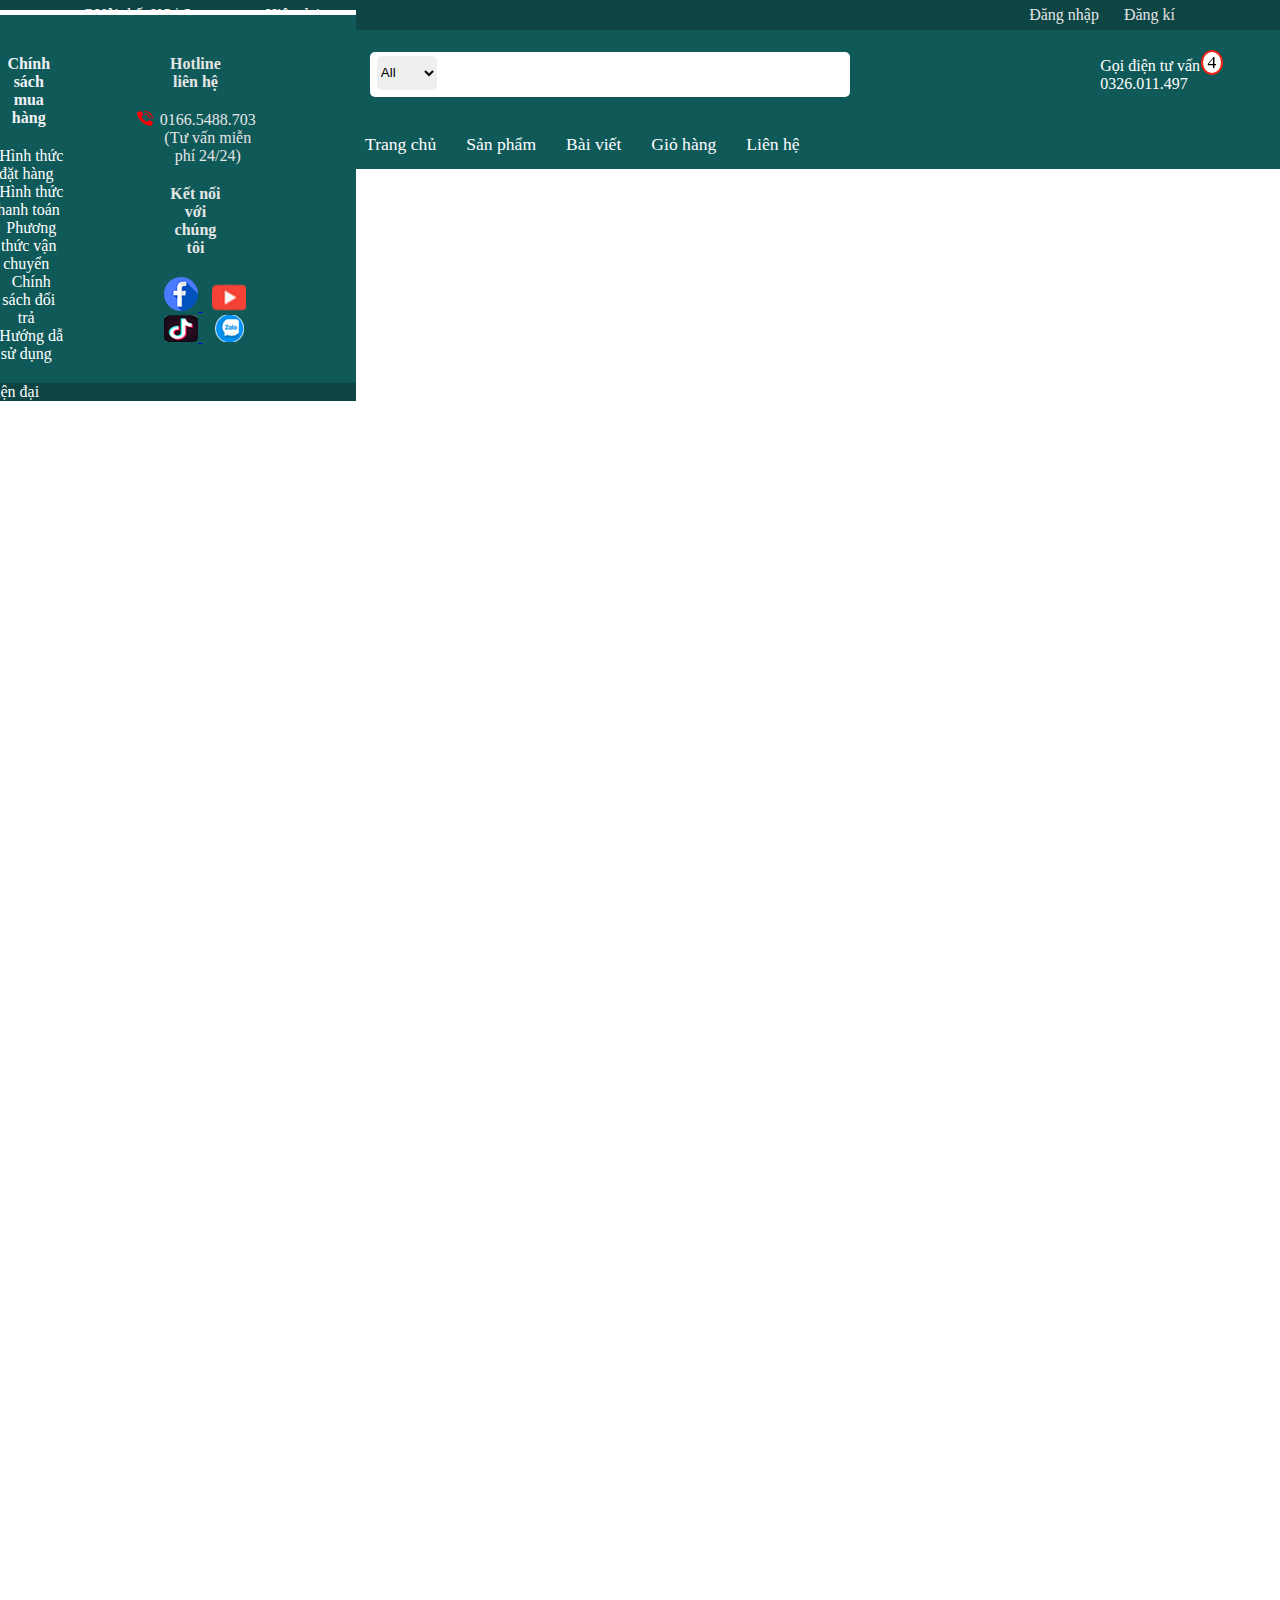
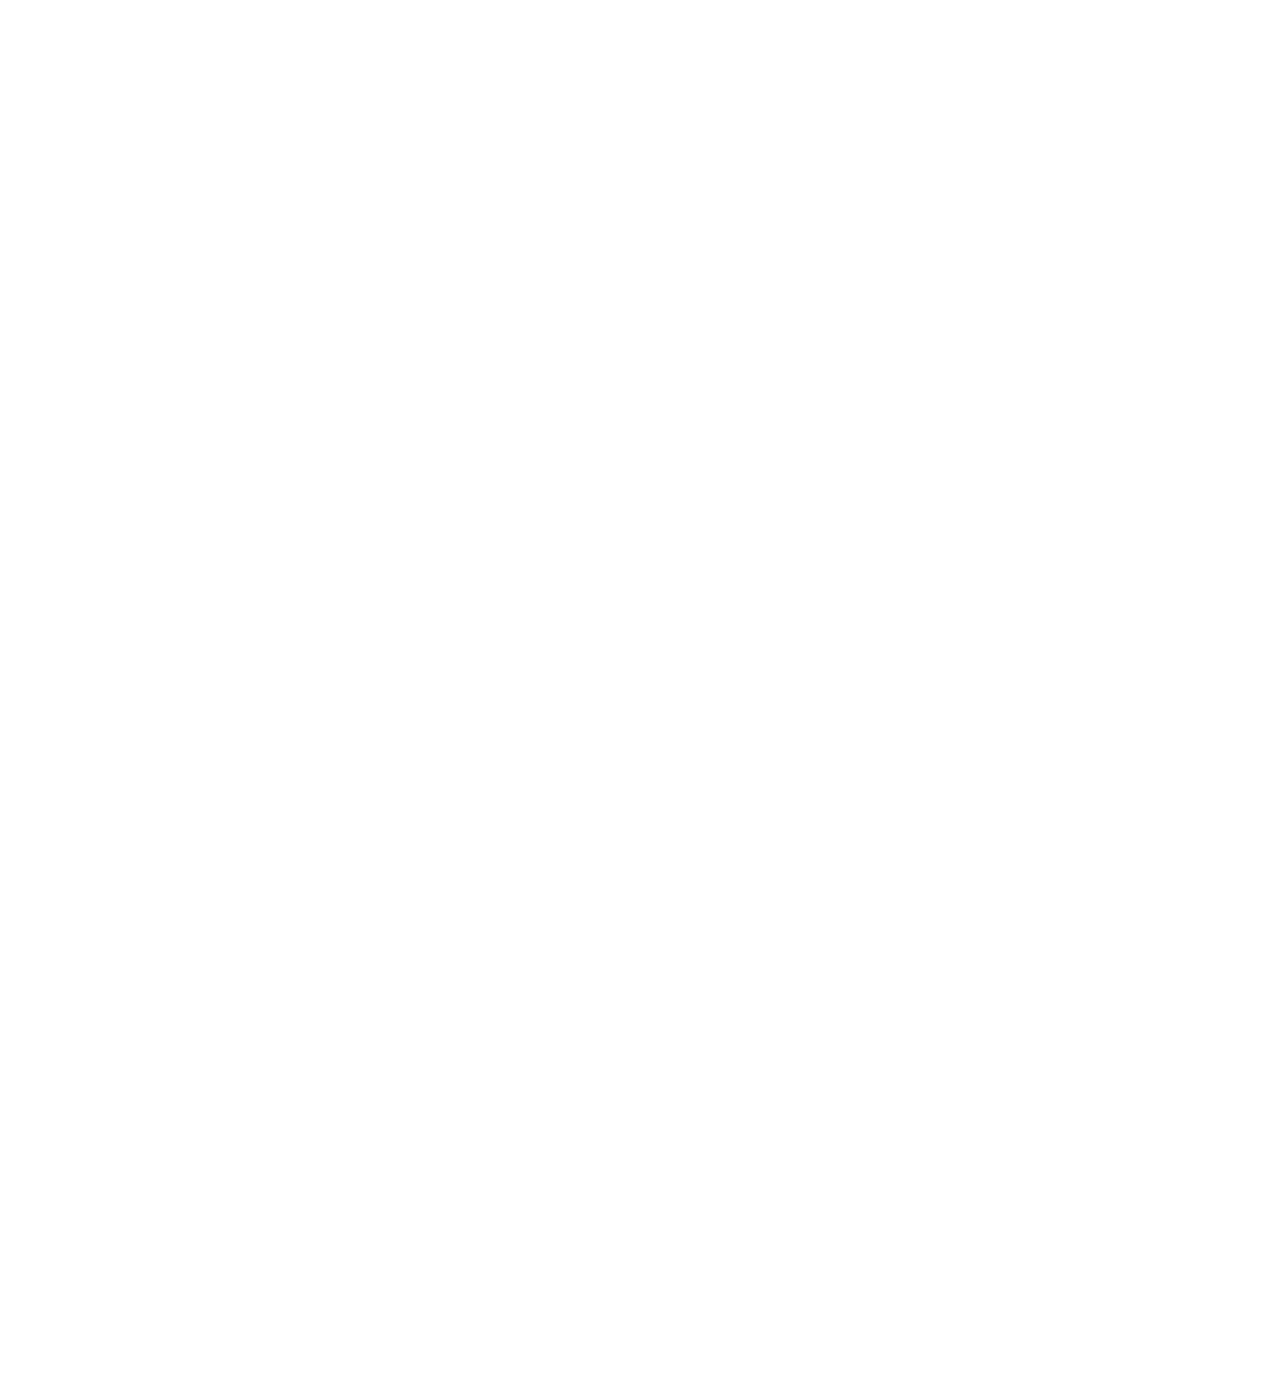
==== lienhe.html @ 7a51e93e "push code" ====
<!DOCTYPE html>
<html lang="en">
<head>
    <meta charset="UTF-8">
    <meta http-equiv="X-UA-Compatible" content="IE=edge">
    <meta name="viewport" content="width=device-width, initial-scale=1.0">
    <title>Liên hệ</title>
    <link rel="stylesheet" href="https://use.fontawesome.com/releases/v5.7.0/css/all.css" >
    <link rel="stylesheet" href="https://cdnjs.cloudflare.com/ajax/libs/font-awesome/6.3.0/css/all.min.css" integrity="sha512-SzlrxWUlpfuzQ+pcUCosxcglQRNAq/DZjVsC0lE40xsADsfeQoEypE+enwcOiGjk/bSuGGKHEyjSoQ1zVisanQ==" crossorigin="anonymous" referrerpolicy="no-referrer" />
    <link rel="stylesheet" href="css/home.css"> 
    <link rel="stylesheet" href="css/lienhe.css"> 
    <link rel="stylesheet" href="css/login.css">
    
</head>
<body>
    <div class="warreper">
        <div class="header">
            <div class="header_top">
                <div class="container center">
                    <div class="header_left">
                        <span>@Nội thất KS | Sang trọng - Hiện đại</span>
                    </div>
                    <div class="header_right">
                        <a href="login.html" class="a">
                            <div class="login">
                                <div class="item">Đăng nhập</div>
                            </div>
                        </a>
                        <a href="rigister.html" class="a">
                            <div class="login">
                                <div class="item">Đăng kí</div>
                            </div>
                        </a>
                    </div>
                </div>
            </div>
            <div class="header_content">
                <div class="container center">
                    <div class="logo">
                        <img src="images/logo.png" >
                    </div>
                    <div class="search">
                        <div class="search_menu">
                            <select id="select-search" >
                                <option value="0">All</option>
                                <option value="1">Tủ</option>
                                <option value="2">Bàn</option>
                                <option value="3">Ghế</option>
                                <option value="4">Giường</option>
                                <option value="5">Sofa</option>
                            </select>
                                                  <i class="fa-solid fa-magnifying-glass"></i>
                        </div>
                    </div>
                    <div class="action">
                        <div class="action_left">
                            <i class="fa-solid fa-phone"></i>
                        </div>
                        <div class="action_right">
                            <div class="action_right_above">
                                Gọi điện tư vấn <br> 0326.011.497
                            </div>
                        </div>
                        <a href="cart.html" class="a3">

                            <div class="action_outermost">
                                <span class="action_outermost_so">4</span>
                                <i class="fa-solid fa-cart-shopping"></i>
                            </div>
                        </a>
                    </div>
                </div>
                
            </div>
            <div id="menu">
                <div class="container center">
                    <section class="header_menu">
                        <div class="header_menu_nav">
                            <i class="fas fa-bars header_nav_menu_icon"></i>
                            <div class="header_menu_product">Danh mục sản phẩm</div>
                        </div>
                        <div class="header_list_menu">
                            <ul class="header_nav_list">
                                <li class="header_nav_item">
                                    <a href="index.html" class="header_nav_link">Trang chủ</a>
                                </li>
                                <li class="header_nav_item">
                                    <a href="product.html" class="header_nav_link">Sản phẩm</a>
                                </li>
                                <li class="header_nav_item">
                                    <a href="post.html" class="header_nav_link">Bài viết</a>
                                </li>
                                <li class="header_nav_item">
                                    <a href="cart.html" class="header_nav_link">Giỏ hàng</a>
                                </li>
                                <li class="header_nav_item">
                                    <a href="lienhe.html" class="header_nav_link">Liên hệ</a>
                                </li>
                            </ul>
                        </div>
                    </section>
                </div>
            </div>  </div>
                        <div class="search_input">
                            <input type="text" id="" placeholder="Tìm kiếm tại đây..." outline="none">
                        </div>
                        <div class="search_icon">


    <div class="noidung1">           
            
            <div class="noidung">
                <iframe src="https://www.google.com/maps/embed?pb=!1m14!1m8!1m3!1d7836.854079537926!2d106.62988812275388!3d10.855088627388866!3m2!1i1024!2i768!4f13.1!3m3!1m2!1s0x0%3A0x11690ada8c36f9bc!2sFPT%20Polytechnic!5e0!3m2!1sfr!2s!4v1676359231162!5m2!1sfr!2s" width="100%" height="450" style="border:0;" allowfullscreen="" loading="lazy" referrerpolicy="no-referrer-when-downgrade"></iframe>
            </div>
        

        <div class="row mt-4 mb-4">
            <div class="col-lg-6 col-md-6 col-sm-12 contact__self">
                <h3 class="mb-4">
                    Liên hệ với chúng tôi
                </h3>

                <p>
                    Để không ngừng nâng cao chất lượng dịch vụ và đáp ứng tốt hơn nữa các yêu cầu của Quý khách,
                    chúng tôi mong muốn nhận được các thông tin phản hồi. Nếu Quý khách có bất kỳ thắc mắc hoặc đóng
                    góp nào, xin vui lòng liên hệ với chúng tôi theo thông tin dưới đây. Chúng tôi sẽ phản hồi lại
                    Quý khách trong thời gian sớm nhất.
                </p>

                <h3 class="mt-4 mb-4">
                    Thông tin liên hệ
                </h3>

                <ul class="contact_self_list">
                    <li class="contact_self_item">
                        <a class="contact_self_link" href="#">noithatks0427.com</a>
                    </li>
                    <li class="contact_self_item">
                        <a class="contact_self_link" href="#">SĐT: 0326.011.497</a>
                    </li>
                    <li class="contact_self_item">
                        <a class="contact_self_link" href="#">Email: noithatks0427@gmail.com</a>
                    </li>
                    <li class="contact_self_item">
                        <a class="contact_self_link" href="#">Địa chỉ: 750/5 Quốc lộ 13, Hiệp Bình Phước, Quận Thủ
                            Đức, Thành Phố Hồ Chí Minh</a>
                    </li>
                </ul>
            </div>

            <div class="col-lg-6 col-md-6 col-sm-12 contact__regist">
                <h3 class="mb-4">
                    Đăng ký tư vấn miễn phí
                </h3>

                <p>Quý khách vui lòng để lại thông tin để nhân viên tư vấn điện lại cho bạn sớm nhất!</p>

                <form>
                    <input type="text" id="exampleInputEmail1" aria-describedby="emailHelp"
                        placeholder="Họ tên của bạn...">

                    <input type="email" id="exampleInputEmail1" aria-describedby="emailHelp"
                        placeholder="Email của bạn...">

                    <input type="number" id="exampleInputEmail1" aria-describedby="emailHelp"
                        placeholder="Số điện thoại...">

                    <textarea name="" id="" cols="50" rows="8" placeholder="Nội dung cần tư vấn..."></textarea><br>
                    <button type="submit">Gửi liên hệ</button>
                </form>
            </div>
        </div>
    </div>
    <footer class="footer">
        <section class="footer__top">
            <div class="footer_total">
                <article class="footer_left">
                    <h4 class="footer_left_top">
                        Về chúng tôi
                    </h4>
                    <div class="footer_left_bottom">
                        Nội thất KS là hệ thống chuyên cung cấp những
                        phụ kiện, thiết bị cần thiết cho gia đình các
                        bạn trên khắp cả nước.Chúng tôi sẽ liên tục cập
                        nhật những sản phẩm mới nhất, chất lượng nhất,
                        hợp thời nhất giúp các bạn có những trải nghiệm
                        tuyệt vời! <br> <br>
                        Điện thoại: 0166.5488.703 <br>
                        Email: noithatks0427@gmail.com <br>
                        Zalo: 0166 5488 703 <br>
                    </div>
                </article>
                <article class="footer_top_policy ">
                    <h4 class="footer_left_top">
                        Chính sách mua hàng
                    </h4>
                    <ul class="footer_top_policy_list">
                        <li class="footer_top_policy_item">
                            <a href="#" class="footer_top_policy_link">Hình thức đặt hàng</a>
                        </li>
                        <li class="footer_top_policy_item">
                            <a href="#" class="footer_top_policy_link">Hình thức thanh toán</a>
                        </li>
                        <li class="footer_top_policy_item">
                            <a href="#" class="footer_top_policy_link">Phương thức vận chuyển</a>
                        </li>
                        <li class="footer_top_policy_item">
                            <a href="#" class="footer_top_policy_link">Chính sách đổi trả</a>
                        </li>
                        <li class="footer_top_policy_item">
                            <a href="#" class="footer_top_policy_link">Hướng dẫ sử dụng</a>
                        </li>
                    </ul>
                </article>

                <article class="footer_top_contact_wrap">
                    
                        <h4 class="footer_top_contact_heading">
                            Hotline liên hệ
                        </h4>

                    <div class="footer_top_contact">
                        <div class="footer_top_contact_icon">
                            <img src="images/phone_top.png" class="footer_top_contact_img">
                        </div>

                        <div class="footer_top_contact_phone_wrap">
                            <div class="footer_top_contact_phone">
                                 0166.5488.703
                            </div>
                            <div class="footer_top_contact_des">
                                (Tư vấn miễn phí 24/24)
                            </div>
                        </div>
                    </div>

                    <h4 class="footer_top_contact_heading">
                        Kết nối với chúng tôi
                    </h4>

                    <div class="footer_top_contact_social">
                        <a href="#" class="footer_top_contact_social_link">
                            <img src="images/facebook.png">
                        </a>
                        <a href="#" class="footer_top_contact_social_link">
                            <img src="images/youtube.png">
                        </a>
                        <a href="#" class="footer_top_contact_social_link">
                            <img src="images/tiktok.png">
                        </a>
                        <a href="#" class="footer_top_contact_social_link">
                            <img src="images/zalo.png">
                        </a>
                    </div>
                </article>
            </div>
        </section>
        <section class="footer_bottom">
            <div class="content">
                <div class="footer_bottom_content">
                    <span class="footer_bottom_content">@Nội thất KS | Sang trọng - Hiện đại</span>
                </div>
            </div>
        </section>
    </footer>

        
        
</body>
</html>
---- css/home.css ----
@import url('https://fonts.googleapis.com/css2?family=Roboto:wght@300;400;500;700;900&display=swap');
*{
    margin: 0%;
    padding: 0%;
    box-sizing: border-box;
}
.header{
    
    font-size: 1em;
}
.center{
    display: flex;  
    justify-content: space-between;
    align-items: center;
}
.container{
    width: 1150px;
}
.header_right{
    display: flex;
    
}
.bestselling_product_m{
    padding-left: 50px;
    margin: 10px;
    display: flex;
}

.header_top{
    display: flex;
    justify-content: space-between;
    padding: 10px 80px;
    color: white;
    background: #0d4444;
    height: 30px;
}
.action, .search, .action{
    display: inline-flex;
}
.login{
    margin-right: 25px;
    color: white;
    text-decoration: none;
}
.item{
    text-decoration: none;
}

.header_content{
    background-color: #0f5959;
    display: flex;
    justify-content: space-evenly;
    padding: 0 50px;
}
.logo img{
    width: 85px;
}
.search{
    display: flex;
    height: 45px;
    background-color: white;
    padding: 7px;
    border-radius: 5px;
    align-items: center;
    border-radius: 5px;
    width: 480px;
    justify-content: space-between;
}
.search_menu{
    width: 60px;
    height: 120%;
    
}
.search_menu #select-search{
    width: 100%;
    height: 34px;
    border-radius: 5px;
    border: none;
}
.search_menu #select-search:focus{
    outline: none;
}
.search_icon{
    background-color: #0d4444;
    width: 36px;
    height: 36px;
    display: flex;
    border-radius: 5px;
    justify-content: center;
    align-items: center;
}
.search_icon:hover{
    background-color: #ef2317;
}
.search_input{
    
    flex: 1;
}
.search_icon i{
    color: white;
    font-size: 20px;
}
input{
    width: 100%;
    border: none;
    margin-left: 10px;
}

input:focus{
    outline: none;
}
.action{
    display: flex;
}
.action_left{
    color: white;
    font-size: 20px;

}
.action_left,
.action_right_above,
.action_outermost{
    display: flex;
    justify-content: center;
    align-items: center;
}
.action_right{
    display: flex;
    justify-content: center;
    color: white;
}
.action_outermost{
    color: white;
    font-size: 25px;
    position: relative;
}.a3{
    text-decoration: none;
}
.action_outermost_so{
    
    display: flex;
    position: absolute;
    background: #fff;
    font-size: 1.1rem;
    border-radius: 50%;
    border: 2px solid #ef2317;
    justify-content: center;
    align-items: center;
    font-weight: 400;
    width: 22px;
    top: -7px;
    right: -8px;
    color: black;
}
.action_right_above{
    padding:0 15px;
}
#menu{
    display: flex;
    flex-wrap: wrap;
    align-items: center;
    justify-content: center;
    padding-bottom: 0;
    margin-bottom: 0;
    background-color: #0f5959;

}
.header_menu{
    height: 50px;
    background: #0f5959;
    display: flex;
    align-items: center;
    border-top-left-radius: 2px;
    border-top-right-radius: 2px;
    cursor: pointer;  
    color: white;
}
.header_menu_nav{
    display: flex;
    justify-content: center;
    align-items: center;
    padding: 20px;
    height: 50px;
    width: 285px;
    background: #0d4444;
    font-size: 15px;
}
.header_menu_nav i{
    padding: 5px 15px;
    padding-bottom: 0;
}
.header_menu_product{
    font-size: 1rem;
    font-weight: 600;
}
.header_list_menu{
    display: flex;
    list-style: none;
    justify-content: space-evenly;
    align-items: center;
    height: 100%;
    background-color: #0f5959;
    
}
.header_nav_item{
    display: flex;
    padding: 15px 15px;
    font-size: 1.1em;
}
.header_nav_item a{
    text-decoration: none;
}
.header_nav_list{
    display: flex;
}
.header_nav_link{
    color: white;
}

.container-content{
    display: flex;
    justify-content: center;
    background-color: #eff0f3;
}

.list_container{
    list-style: none;
    width: 285px;
}
.slider_introduce_hinh{
    padding-top: 9px;
}

.item-container{
    padding: 12px 20px;
    color: #0d4444;
    background-color: #fff;
}

.item-container:hover{
    color: #fff;
    background-color: #0f5959;
}
.slider_container{
    width:100%;
    padding: 8px 15px;

}
.fa-chevron-circle-left{
    position: absolute;
    top: 43%;
    left: 32%;
    font-size: 32px;
    color: white;
}
.fa-chevron-circle-right{
    position: absolute;
    top: 43%;
    right: 30%;
    font-size: 32px;
    color: white;
}
.slider_introduce{
    padding: 10px 5px;
    
}
.introduce{
    display: flex;
    padding: 10px 0px;
}
.introduce_left{
    padding-right: 10px;
    
}
.introduce_right{
    padding-left: 10px;
}
.bestselling_top{
    display: flex;
    align-items: center;
    justify-content: center;
}
.bestselling_top_img{
    width: 3%;
}
.bestselling_content{
    flex-wrap: wrap;
    display: flex;
}
.product_details{

    display: flex;
}
.product_details_m{
    display: flex;
    margin: 30px;
}
.product_details_img{
    width: 70%;
    height: 150px;
}
.bestselling_product{
    padding: 15px 70px;
    width: 100%;
}
.bestselling__product_rate{
    color: #fb1004;
    padding: 10px 10px;
}
.product_details_title{
    padding-left: 5px;
}
.bestselling__product_price{
    padding: 10px 15px;
    color: #0f5959;
    font-weight:600;
    font-size: 1.5em;
}
.bestselling__product_btn_warp{
    padding: 10px 10px;
    
    
}
.bestselling__product_btn{
   background-color: #0f5959;
   color: white;
   width: 120px;
   height: 30px;
   border-radius: 3px;
   align-items: center;

}
.a{
    text-decoration: none;
}
.item{
    color: #e5e5e5;
    text-decoration: none;
}
.bestselling__product_btn:hover{
    background-color: #f32d22;
}
.product_details{
    padding: 15px 0;
}
.product_details img{
    object-fit: cover;
}
.advertisement{
    display: flex;
    padding-left: 50px;
}
.advertisement_below{
    padding: 15px 50px;
}
.advertisement_img_left{
    width: 100%;
    
    
}

.bestselling_top{
    border-bottom: 1px solid #e5e5e5;
    width: 100%;
    justify-content: center;
}
.advertisement_img_right{
    width: 100%;
    padding-top: 14px;
}
.favourite{
    padding: 40px 55px;
    border-top: 1px solid #e5e5e5;
}
.favourite_title{
    color: #0f5959;
    font-size: 1.7em;
    font-weight: 500;
}
.favourite_product_details{
    width: 40%;
}
.favourite_product_details_img{
    width: 30%;
}
footer{
    border-top: 5px solid #fff;
}
.footer__top{
    padding-left:45px ;
    padding-right: 65px;
    background-color: #0f5959;
}
.footer_total{
    display: flex;
    color: #e5e5e5;
    
    text-align: center;
}
.footer_left{
     max-width: 42%; 
    padding: 20px 15px;
    display: inline-block;
}
.footer_left_top{
    padding-bottom: 10px;
}

.footer_top_policy{
    color: #eff0f3;
    padding:20px 35px ;
}
.footer_left_top{
    padding: 20px 15px;
}
.footer_top_policy_list{
    list-style: none;
}
.footer_top_policy_link{
    color: white;
    padding: 5px 5px;
    text-decoration: none
}
.footer_top_contact_wrap{
    padding:20px 35px ;

}
.footer_top_contact_heading{
    padding:20px 35px ;
}
.footer_top_contact{
    display: flex;
}
.footer_top_contact_icon{
    padding-right: 5px;
}.footer_top_contact_img{
    width: 80%;
}.footer_top_contact_social{
    padding-left: 20px;
}
.footer_top_contact_social_link{
    padding: 5px 5px;
}
.footer_bottom{
    background-color: #0d4444;
    padding-left:45px;
    padding-right: 65px;
}
.content{
    padding-left:45px;
    padding-right: 65px;
}
.footer_bottom_content{
    color: white;
    align-items: center;
}
@media (max-width:992px){

    .product_sidebar {
        display: none;
    }

    .search_menu{
        display: none;
    }

}

@media (max-width:768px){
    .hide-on-mobile{
        display: none;
    }

    .bestselling__banner{
        display: none;
    }

    .product__title-mobile{
        display: block;
    }
}

@media (min-width:768px){
    
    
}
---- css/lienhe.css ----
.noidung{
    padding: 20px 20px;
}
.contact__self{
    width: 50%;
}
.row{
    display: flex;
}
.contact__regist{
    width: 50%;
    padding-right: 35px;
}h3{
    font-size: 1.7em;
    padding: 15px 35px;
}
.noidung1{
    margin: auto;
    width: 80%;
}
.contact__regist p{
    font-size: 1.2rem;
 }
 .contact__self p{
    padding-right: 25px;
    font-size: 1.2rem;
 }
 .contact__regist form button{
    font-size: 1rem;
    background-color: #0f5959; 
    padding: 0.6rem 1.4rem;
    outline: none;
    color: white;
    border-radius: 0.2rem;
    border: none;
    cursor: pointer;
    margin-top: 1rem;
 }
 .contact__regist form input{
    margin: 1rem 0;
    padding: 0.8rem 1rem;
    border-radius: 0.2rem;
    outline: none;
    font-size: 1rem;
    border: 1px solid #ccc;
    width: 100%;
 }
 .contact__regist form textarea{
    width: 100%;
    padding: 0.6rem 1.4rem;
    font-size: 1rem;
    height: 10rem;
    outline: none;
    border-radius: 0.2rem;
    margin-top: 1rem;
 }
---- css/login.css ----
.row{
    display: flex;
}
.contact_self{
    width: 50%;
    padding: 60px 70px;
    margin-bottom: 5px;
}
.contact_self h3{
    font-size: 1.5em;
    padding: 15px 5px;
}
.contact_self_list{
    list-style: none;
    font-size: 1em;
}
.contact_self_link{
    color: black;
    text-decoration: none;
}
.contact_self_item{
    padding: 5px 5px;
}
.contact_regist h3{
    font-size: 1.5em;
    padding: 5px 5px;
}.contact_regist{
    width: 50%;
    padding: 60px 70px;
    margin-bottom: 5px;
}
.contact_regist p {
    padding: 5px 5px;
}
.contact_regist form input {
    margin: 5px;
    padding: 5px 5px;
    border-radius: 0.2rem;
    outline: none;
    font-size: 1rem;
    border: 1px solid #ccc;
    width: 100%;
}
.contact_regist form button{
    background-color: #0f5959;
    color: white;
    width: 90px;
    height: 40px;
    border: 1px solid #0f5959;
    border-radius: 10px;

}
.contact_regist form button:hover{
    background-color:red ;
}
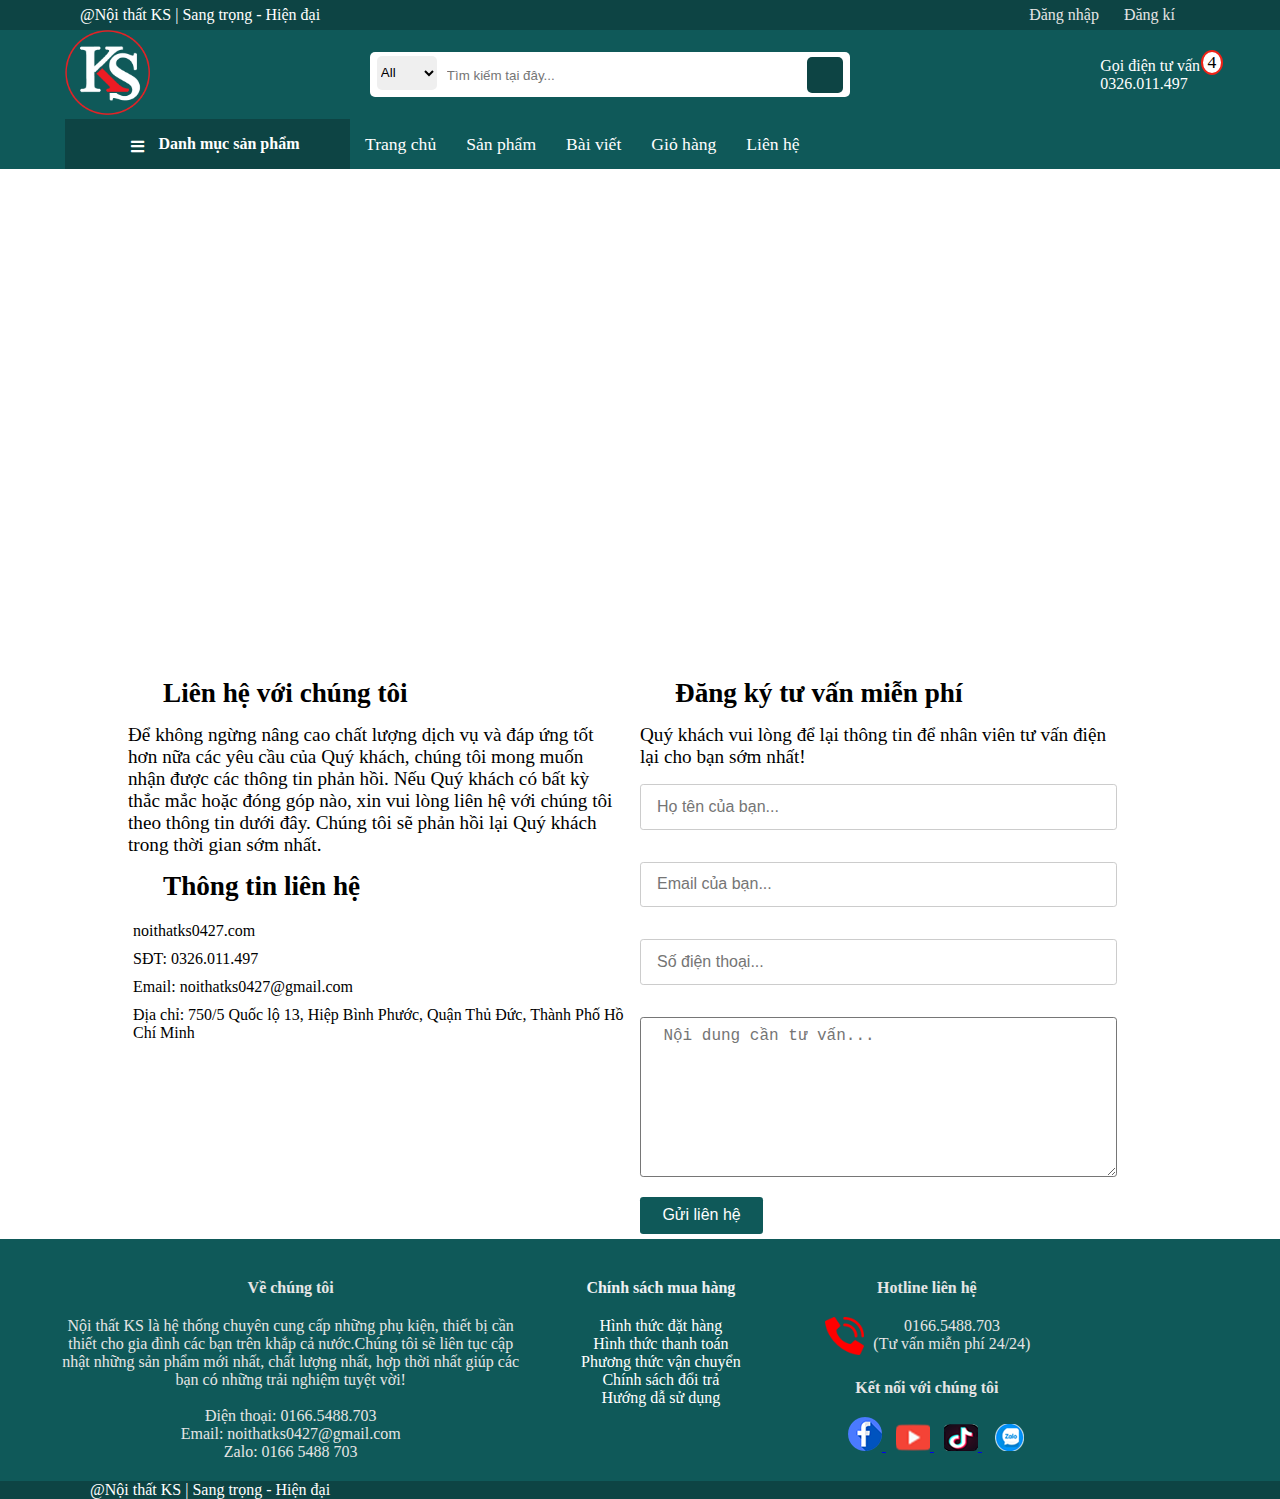
==== commit b7ab35a7: "fix bug" ====
--- a/lienhe.html
+++ b/lienhe.html
@@ -49,7 +49,12 @@
                                 <option value="4">Giường</option>
                                 <option value="5">Sofa</option>
                             </select>
-                                                  <i class="fa-solid fa-magnifying-glass"></i>
+                        </div>
+                        <div class="search_input">
+                            <input type="text" id="" placeholder="Tìm kiếm tại đây..." outline="none">
+                        </div>
+                        <div class="search_icon">
+                            <i class="fa-solid fa-magnifying-glass"></i>
                         </div>
                     </div>
                     <div class="action">
@@ -100,11 +105,11 @@
                         </div>
                     </section>
                 </div>
-            </div>  </div>
-                        <div class="search_input">
-                            <input type="text" id="" placeholder="Tìm kiếm tại đây..." outline="none">
-                        </div>
-                        <div class="search_icon">
+                
+            </div>
+        </div>
+                
+           
 
 
     <div class="noidung1">           
@@ -162,7 +167,7 @@
                     <input type="email" id="exampleInputEmail1" aria-describedby="emailHelp"
                         placeholder="Email của bạn...">
 
-                    <input type="number" id="exampleInputEmail1" aria-describedby="emailHelp"
+                    <input type="tel" id="exampleInputEmail1" aria-describedby="emailHelp"
                         placeholder="Số điện thoại...">
 
                     <textarea name="" id="" cols="50" rows="8" placeholder="Nội dung cần tư vấn..."></textarea><br>
--- a/css/home.css
+++ b/css/home.css
@@ -93,7 +93,6 @@
     background-color: #ef2317;
 }
 .search_input{
-    
     flex: 1;
 }
 .search_icon i{
